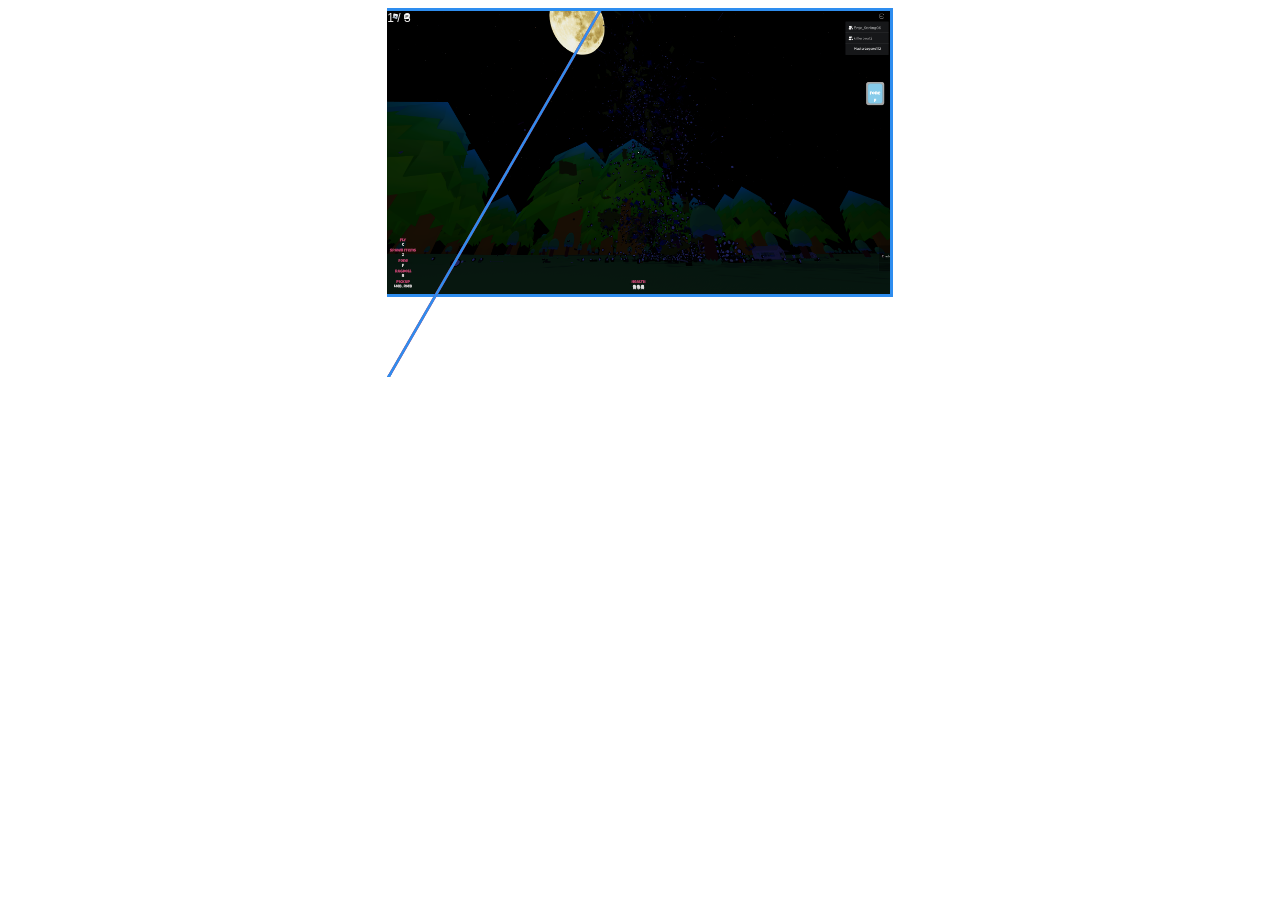
==== html/slider.html @ 7c5fbbf6 "styling + losse onderdelen voor homepage" ====
<!DOCTYPE html>
<html>
<head>
<meta name="viewport" content="width=device-width, initial-scale=1">
<style>
* {box-sizing: border-box;}
body {font-family: Verdana, sans-serif;}
.mySlides {display: none;}
img {vertical-align: middle;}

/* Slideshow container */
.slideshow-container {
  max-width: 40%;
  position: relative;
  margin: auto;
}


.slideshow-container {
    
  background-color: black;
    position: relative;
    max-width: auto;
    position: relative;
    
    color: #2E8DEF;
  
    border: 3px solid #2E8DEF;
    border-left:0;
    
    z-index: -1;
}
.slideshow-container:before {
    content: " ";
    position: absolute;
    display: block;
    max-width: auto;
    height: 40vh;
       
    border:3px solid #2E8DEF;
    border-right: 0px;
    
    transform-origin: bottom left;
    -ms-transform: skew(-30deg, 0deg);
    -webkit-transform: skew(-40deg, 0deg);
    transform: skew(-30deg, 0deg);
    background-color: crimson;
}




/* Number text (1/3 etc) */
.numbertext {
  color: #f2f2f2;
  font-size: 12px;
  position: absolute;
  top: 0;
}

/* verstop bulletpoints */
.dot {
    overflow: hidden;
}

.active {
  background-color: #717171;
}

/* Fading slider animatie */
.fade {
  -webkit-animation-name: fade;
  -webkit-animation-duration: 1.5s;
  animation-name: fade;
  animation-duration: 1.5s;
}

@-webkit-keyframes fade {
  from {opacity: .4} 
  to {opacity: 1}
}

@keyframes fade {
  from {opacity: .4} 
  to {opacity: 1}
}


</style>
</head>
<body>

<div class="arrow">
    <div class="slideshow-container">
    
    <div class="mySlides fade">
      <div class="numbertext">1 / 3</div>
      <img src="img1.png" style="width:100%">
    </div>
    
    <div class="mySlides fade">
      <div class="numbertext">2 / 3</div>
      <img src="img2.png" style="width:100%">
    </div>
    
    <div class="mySlides fade">
      <div class="numbertext">3 / 3</div>
      <img src="img3.png" style="width:100%">
    </div>
    
    </div>
    <br>
    
    

    <div style="text-align:center">
      <span class="dot"></span>
      <span class="dot"></span>
      <span class="dot"></span>
    </div>
</div>



<script>
var slideIndex = 0;
showSlides();

function showSlides() {
  var i;
  var slides = document.getElementsByClassName("mySlides");
  var dots = document.getElementsByClassName("dot");
  for (i = 0; i < slides.length; i++) {
    slides[i].style.display = "none";  
  }
  slideIndex++;
  if (slideIndex > slides.length) {slideIndex = 1}    
  for (i = 0; i < dots.length; i++) {
    dots[i].className = dots[i].className.replace(" active", "");
  }
  slides[slideIndex-1].style.display = "block";  
  dots[slideIndex-1].className += " active";
  setTimeout(showSlides, 4000); // Change image every 2 seconds
}
</script>

</body>
</html>
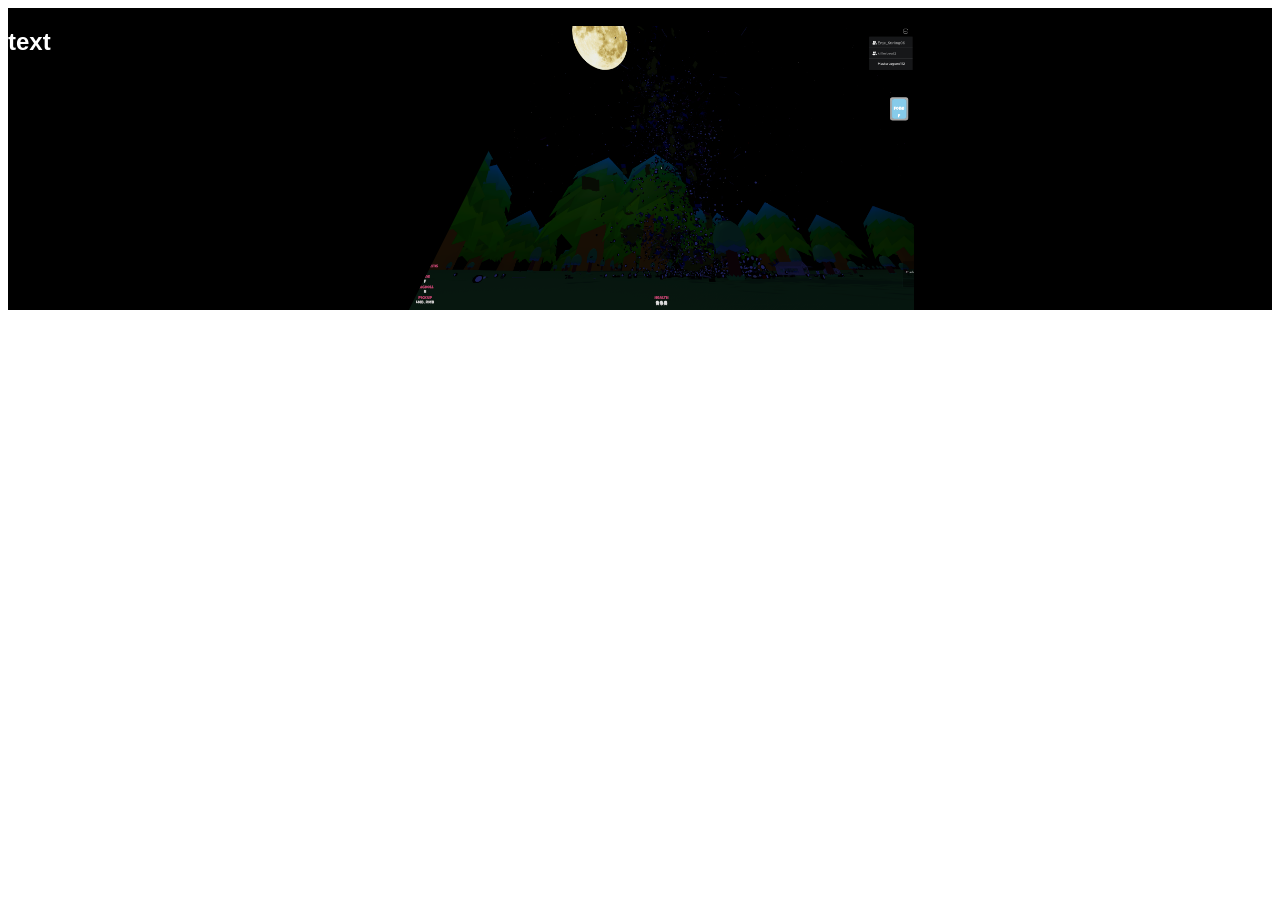
==== commit 8154f825: "losse folder voor slider af" ====
--- a/html/slider.html
+++ b/html/slider.html
@@ -15,60 +15,43 @@
   margin: auto;
 }
 
+.arrow {
+  color: white;
+  display: flex;
+  align-items: right;
+  background-color: black ;
+}
 
 .slideshow-container {
+  position: absolute;
+  background-color: black;
+  position: relative;
+  max-width: auto;
+  position: relative;
+
     
-  background-color: black;
-    position: relative;
-    max-width: auto;
-    position: relative;
     
-    color: #2E8DEF;
-  
-    border: 3px solid #2E8DEF;
-    border-left:0;
-    
-    z-index: -1;
+    clip-path: polygon(30% 0%, 100% 0%, 100% 75%, 100% 100%, 1000% 100%, 100% 100%, 0% 100%);
 }
-.slideshow-container:before {
-    content: " ";
-    position: absolute;
-    display: block;
-    max-width: auto;
-    height: 40vh;
-       
-    border:3px solid #2E8DEF;
-    border-right: 0px;
-    
-    transform-origin: bottom left;
-    -ms-transform: skew(-30deg, 0deg);
-    -webkit-transform: skew(-40deg, 0deg);
-    transform: skew(-30deg, 0deg);
-    background-color: crimson;
+
+.vlak{
+  background-color: lime;
+  width: 100px;
+  height: 80px;
 }
+
+/* Number text (1/3 etc) */
 
 
 
 
-/* Number text (1/3 etc) */
-.numbertext {
-  color: #f2f2f2;
-  font-size: 12px;
-  position: absolute;
-  top: 0;
-}
-
-/* verstop bulletpoints */
-.dot {
-    overflow: hidden;
-}
 
 .active {
   background-color: #717171;
 }
 
 /* Fading slider animatie */
-.fade {
+.fade {                                                                                                
   -webkit-animation-name: fade;
   -webkit-animation-duration: 1.5s;
   animation-name: fade;
@@ -90,35 +73,45 @@
 </head>
 <body>
 
-<div class="arrow">
-    <div class="slideshow-container">
-    
-    <div class="mySlides fade">
-      <div class="numbertext">1 / 3</div>
-      <img src="img1.png" style="width:100%">
-    </div>
-    
-    <div class="mySlides fade">
-      <div class="numbertext">2 / 3</div>
-      <img src="img2.png" style="width:100%">
-    </div>
-    
-    <div class="mySlides fade">
-      <div class="numbertext">3 / 3</div>
-      <img src="img3.png" style="width:100%">
-    </div>
-    
-    </div>
-    <br>
-    
-    
 
-    <div style="text-align:center">
-      <span class="dot"></span>
-      <span class="dot"></span>
-      <span class="dot"></span>
-    </div>
-</div>
+  <div class="arrow">
+
+
+      <div>
+        <h2>text</h2>
+      </div>
+
+      <div class="slideshow-container">
+  
+      <div class="mySlides fade">
+        <div class="numbertext">1 / 3</div>
+        <img src="img1.png" style="width:100%">
+      </div>
+  
+      <div class="mySlides fade">
+        <div class="numbertext">2 / 3</div>
+        <img src="img2.png" style="width:100%">
+      </div>
+  
+      <div class="mySlides fade">
+        <div class="numbertext">3 / 3</div>
+        <img src="img3.png" style="width:100%">
+      </div>
+  
+      </div>
+      <br>
+  
+      <div style="text-align:center">
+        <span class="dot"></span>
+        <span class="dot"></span>
+        <span class="dot"></span>
+      </div>
+
+
+  </div>
+
+ 
+
 
 
 
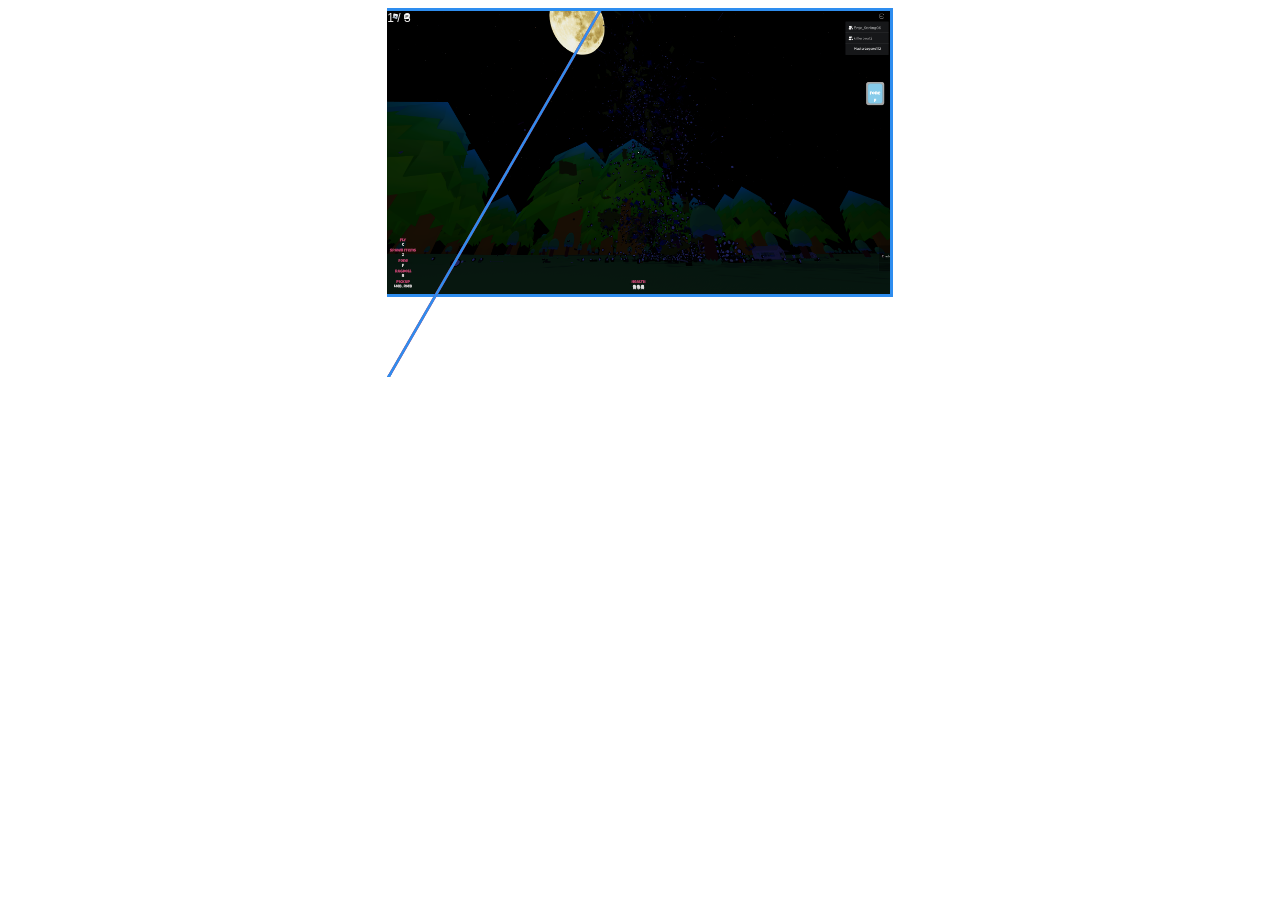
==== commit b99641ee: "Merge branch 'main' into Scott" ====
--- a/html/slider.html
+++ b/html/slider.html
@@ -15,43 +15,60 @@
   margin: auto;
 }
 
-.arrow {
-  color: white;
-  display: flex;
-  align-items: right;
-  background-color: black ;
-}
 
 .slideshow-container {
-  position: absolute;
+    
   background-color: black;
-  position: relative;
-  max-width: auto;
-  position: relative;
-
+    position: relative;
+    max-width: auto;
+    position: relative;
     
+    color: #2E8DEF;
+  
+    border: 3px solid #2E8DEF;
+    border-left:0;
     
-    clip-path: polygon(30% 0%, 100% 0%, 100% 75%, 100% 100%, 1000% 100%, 100% 100%, 0% 100%);
+    z-index: -1;
 }
-
-.vlak{
-  background-color: lime;
-  width: 100px;
-  height: 80px;
+.slideshow-container:before {
+    content: " ";
+    position: absolute;
+    display: block;
+    max-width: auto;
+    height: 40vh;
+       
+    border:3px solid #2E8DEF;
+    border-right: 0px;
+    
+    transform-origin: bottom left;
+    -ms-transform: skew(-30deg, 0deg);
+    -webkit-transform: skew(-40deg, 0deg);
+    transform: skew(-30deg, 0deg);
+    background-color: crimson;
 }
-
-/* Number text (1/3 etc) */
 
 
 
 
+/* Number text (1/3 etc) */
+.numbertext {
+  color: #f2f2f2;
+  font-size: 12px;
+  position: absolute;
+  top: 0;
+}
+
+/* verstop bulletpoints */
+.dot {
+    overflow: hidden;
+}
 
 .active {
   background-color: #717171;
 }
 
 /* Fading slider animatie */
-.fade {                                                                                                
+.fade {
   -webkit-animation-name: fade;
   -webkit-animation-duration: 1.5s;
   animation-name: fade;
@@ -73,45 +90,35 @@
 </head>
 <body>
 
+<div class="arrow">
+    <div class="slideshow-container">
+    
+    <div class="mySlides fade">
+      <div class="numbertext">1 / 3</div>
+      <img src="img1.png" style="width:100%">
+    </div>
+    
+    <div class="mySlides fade">
+      <div class="numbertext">2 / 3</div>
+      <img src="img2.png" style="width:100%">
+    </div>
+    
+    <div class="mySlides fade">
+      <div class="numbertext">3 / 3</div>
+      <img src="img3.png" style="width:100%">
+    </div>
+    
+    </div>
+    <br>
+    
+    
 
-  <div class="arrow">
-
-
-      <div>
-        <h2>text</h2>
-      </div>
-
-      <div class="slideshow-container">
-  
-      <div class="mySlides fade">
-        <div class="numbertext">1 / 3</div>
-        <img src="img1.png" style="width:100%">
-      </div>
-  
-      <div class="mySlides fade">
-        <div class="numbertext">2 / 3</div>
-        <img src="img2.png" style="width:100%">
-      </div>
-  
-      <div class="mySlides fade">
-        <div class="numbertext">3 / 3</div>
-        <img src="img3.png" style="width:100%">
-      </div>
-  
-      </div>
-      <br>
-  
-      <div style="text-align:center">
-        <span class="dot"></span>
-        <span class="dot"></span>
-        <span class="dot"></span>
-      </div>
-
-
-  </div>
-
- 
-
+    <div style="text-align:center">
+      <span class="dot"></span>
+      <span class="dot"></span>
+      <span class="dot"></span>
+    </div>
+</div>
 
 
 
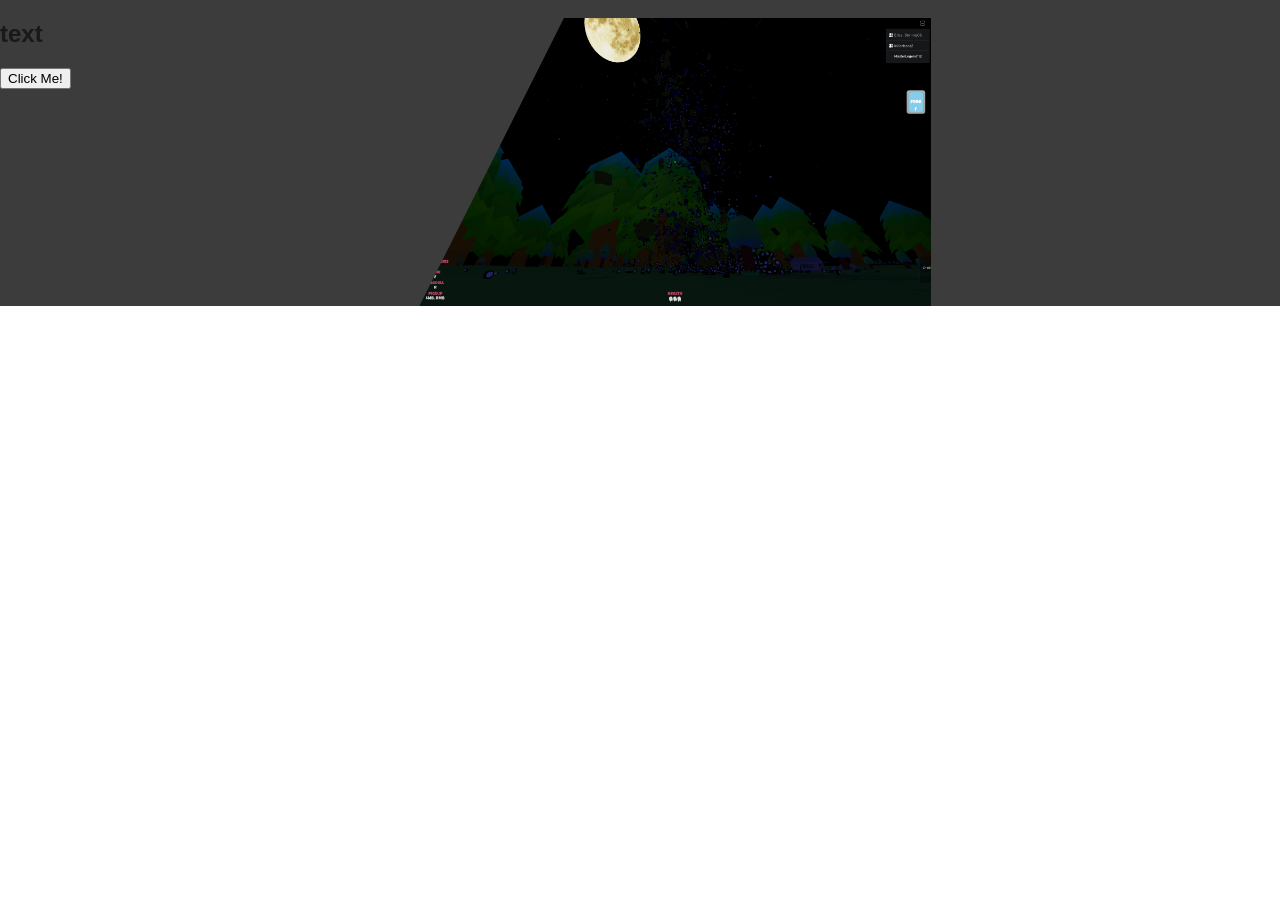
==== commit 19330a5c: "small front end changen" ====
--- a/html/slider.html
+++ b/html/slider.html
@@ -8,6 +8,10 @@
 .mySlides {display: none;}
 img {vertical-align: middle;}
 
+body{
+  margin: 0px;
+}
+
 /* Slideshow container */
 .slideshow-container {
   max-width: 40%;
@@ -15,52 +19,31 @@
   margin: auto;
 }
 
+.arrow {
+  color: rgb(26, 24, 24);
+  display: flex;
+  align-items: right;
+  background-color: #3C3C3C ;
+}
 
 .slideshow-container {
+  max-width: auto;
+
+
     
-  background-color: black;
-    position: relative;
-    max-width: auto;
-    position: relative;
     
-    color: #2E8DEF;
-  
-    border: 3px solid #2E8DEF;
-    border-left:0;
-    
-    z-index: -1;
-}
-.slideshow-container:before {
-    content: " ";
-    position: absolute;
-    display: block;
-    max-width: auto;
-    height: 40vh;
-       
-    border:3px solid #2E8DEF;
-    border-right: 0px;
-    
-    transform-origin: bottom left;
-    -ms-transform: skew(-30deg, 0deg);
-    -webkit-transform: skew(-40deg, 0deg);
-    transform: skew(-30deg, 0deg);
-    background-color: crimson;
+    clip-path: polygon(30% 0%, 100% 0%, 100% 75%, 100% 100%, 1000% 100%, 100% 100%, 0% 100%);
 }
 
 
 
+/* Number text (1/3 etc) */
 
-/* Number text (1/3 etc) */
-.numbertext {
-  color: #f2f2f2;
-  font-size: 12px;
-  position: absolute;
-  top: 0;
-}
 
-/* verstop bulletpoints */
-.dot {
-    overflow: hidden;
+
+
+.btn:hover{
+  
 }
 
 .active {
@@ -68,7 +51,7 @@
 }
 
 /* Fading slider animatie */
-.fade {
+.fade {                                                                                                
   -webkit-animation-name: fade;
   -webkit-animation-duration: 1.5s;
   animation-name: fade;
@@ -90,35 +73,46 @@
 </head>
 <body>
 
-<div class="arrow">
-    <div class="slideshow-container">
-    
-    <div class="mySlides fade">
-      <div class="numbertext">1 / 3</div>
-      <img src="img1.png" style="width:100%">
-    </div>
-    
-    <div class="mySlides fade">
-      <div class="numbertext">2 / 3</div>
-      <img src="img2.png" style="width:100%">
-    </div>
-    
-    <div class="mySlides fade">
-      <div class="numbertext">3 / 3</div>
-      <img src="img3.png" style="width:100%">
-    </div>
-    
-    </div>
-    <br>
-    
-    
 
-    <div style="text-align:center">
-      <span class="dot"></span>
-      <span class="dot"></span>
-      <span class="dot"></span>
-    </div>
-</div>
+  <div class="arrow">
+
+
+      <div>
+        <h2>text</h2>
+        <button class="btn" type="button">Click Me!</button>
+      </div>
+
+      <div class="slideshow-container">
+  
+      <div class="mySlides fade">
+        <div class="numbertext">1 / 3</div>
+        <img src="img1.png" style="width:100%">
+      </div>
+  
+      <div class="mySlides fade">
+        <div class="numbertext">2 / 3</div>
+        <img src="img2.png" style="width:100%">
+      </div>
+  
+      <div class="mySlides fade">
+        <div class="numbertext">3 / 3</div>
+        <img src="img3.png" style="width:100%">
+      </div>
+  
+      </div>
+      <br>
+  
+      <div style="text-align:center">
+        <span class="dot"></span>
+        <span class="dot"></span>
+        <span class="dot"></span>
+      </div>
+
+
+  </div>
+
+ 
+
 
 
 
